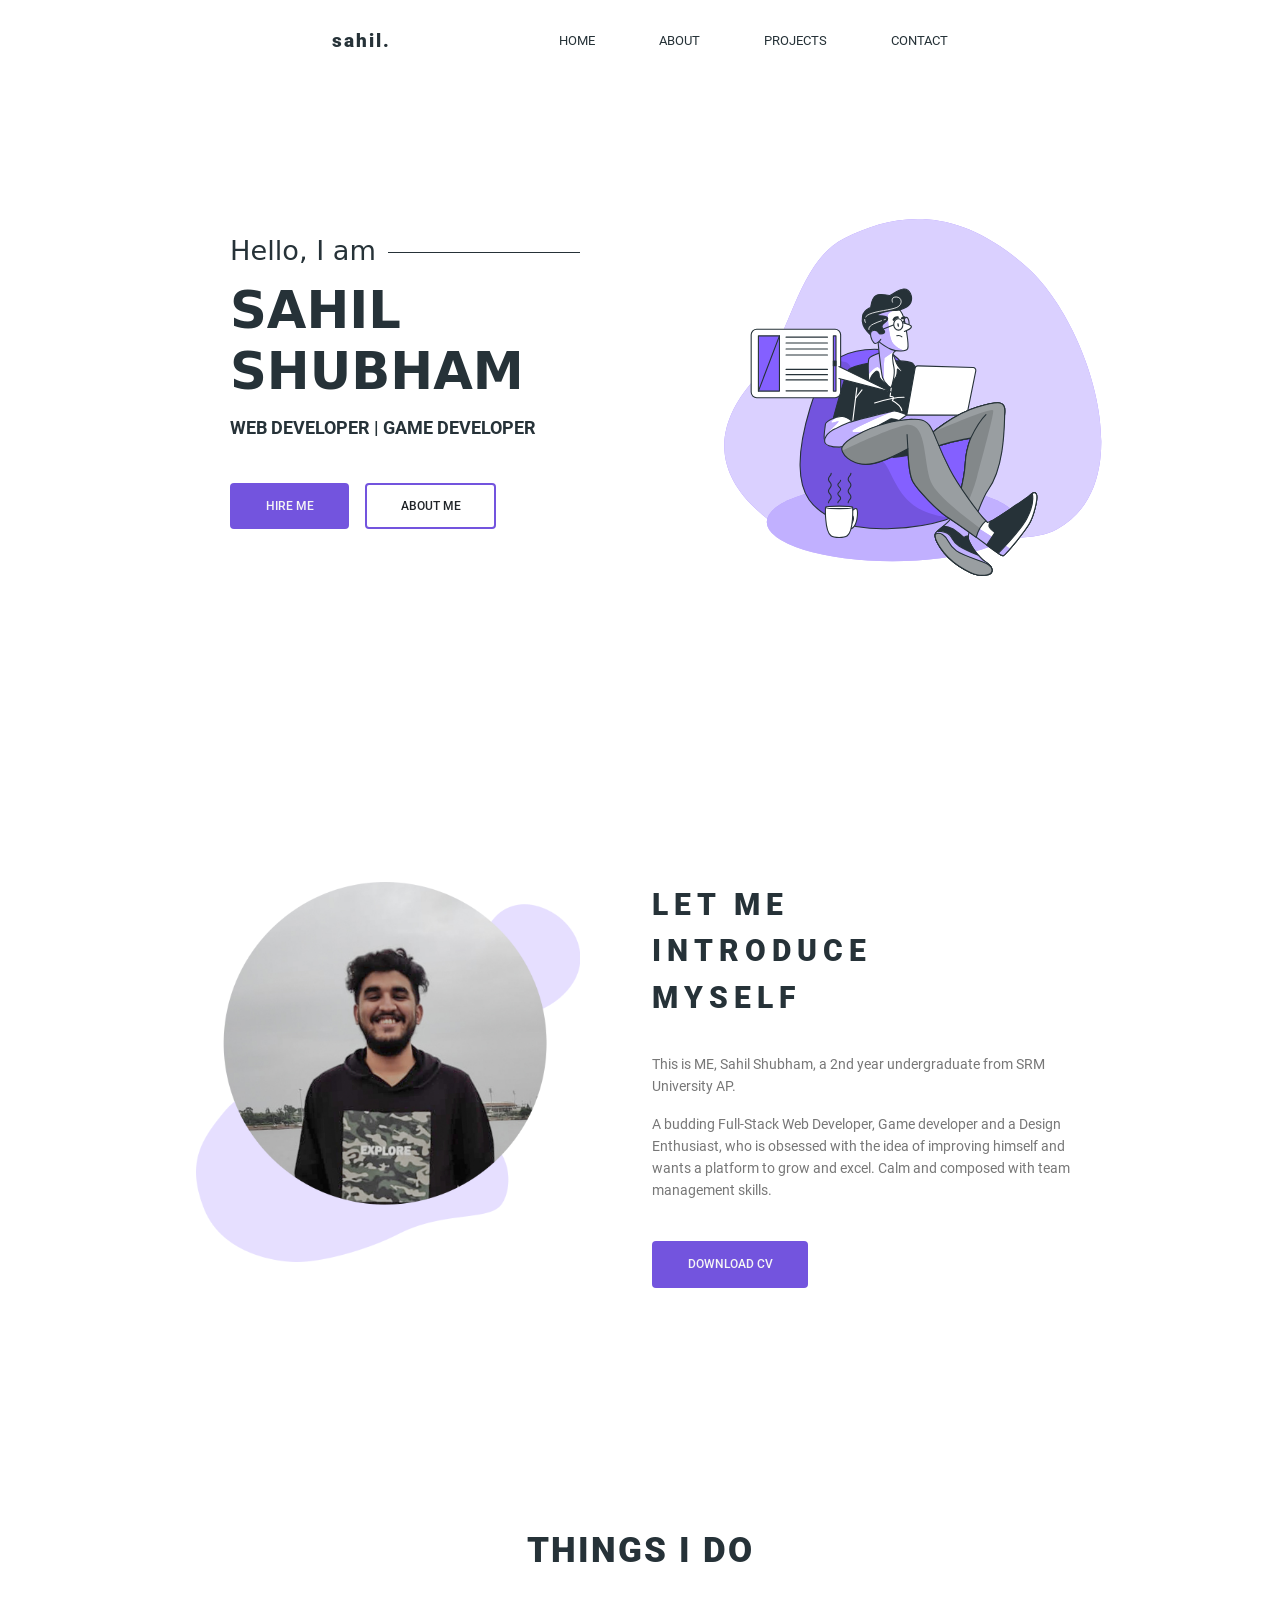
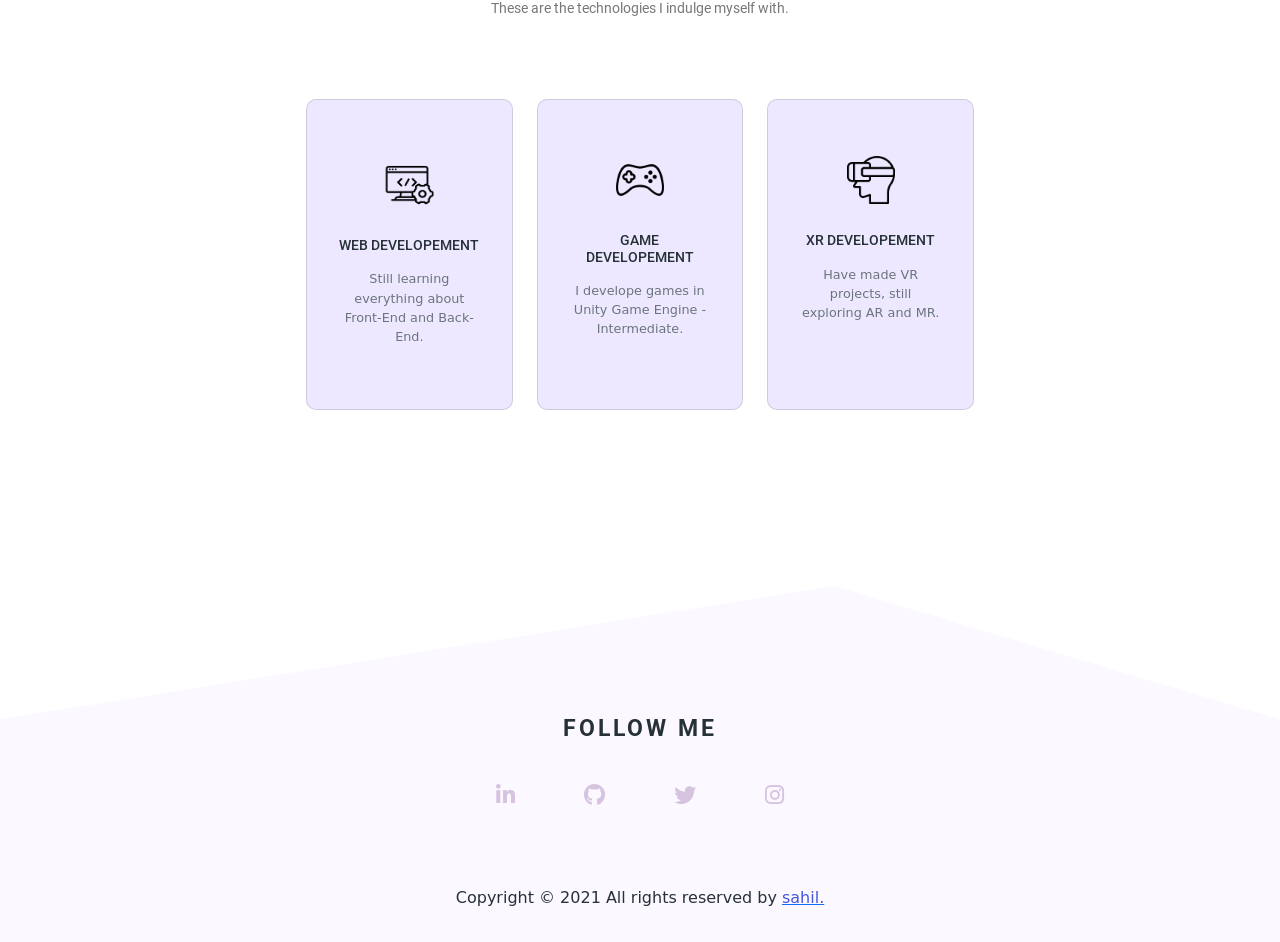
==== index.html @ 86ea5113 "commit" ====
<!DOCTYPE html>
<html lang="en">
<head>
    <meta charset="UTF-8">
    <meta name="viewport" content="width=device-width, initial-scale=1.0">
    <meta http-equiv="X-UA-Compatible" content="ie=edge">
    <title>Sahil</title>

    <!-- bootstrap css file -->
    <link rel="stylesheet" href="./css/bootstrap.min.css">

    <!-- font awesome icons -->
    <link rel="stylesheet" href="./css/all.min.css">

    <!-- custom css file -->
    <link rel="stylesheet" href="./css/style.css">
    
    <!-- responsive css file -->
    <link rel="stylesheet" href="./css/responsive.css">

    <!-- google fonts -->
    <link rel="preconnect" href="https://fonts.gstatic.com">
    <link href="https://fonts.googleapis.com/css2?family=Roboto:wght@100;300;400;500;700;900&display=swap" rel="stylesheet">


</head>
<body>

    <!-- ============================== Start Header Area ============================== -->

    <header class="header_area">
        <div class="main-menu">
            <nav class="navbar navbar-expand-lg navbar-light">
                <div class="container-fluid">
                  <a class="navbar-brand" href="#">sahil.</a>
                  <button class="navbar-toggler" type="button" data-bs-toggle="collapse" data-bs-target="#navbarNav" aria-controls="navbarNav" aria-expanded="false" aria-label="Toggle navigation">
                    <span class="navbar-toggler-icon"></span>
                  </button>
                  <div class="collapse navbar-collapse" id="navbarNav">
                    <div class="me-auto"></div>
                    <ul class="navbar-nav">
                      <li class="nav-item">
                        <a class="nav-link active" aria-current="page" href="#">Home</a>
                      </li>
                      <li class="nav-item">
                        <a class="nav-link" href="#">About</a>
                      </li>
                      <li class="nav-item">
                        <a class="nav-link" href="#">Projects</a>
                      </li>
                      <li class="nav-item">
                        <a class="nav-link" style="padding-right: 0;" href="#">Contact</a>
                      </li>
                      
                    </ul>
                  </div>
                </div>
              </nav>
        </div>
    </header>

    <!-- ============================== End Header Area ============================== -->
    

    <!-- ============================== Start Main Area ============================== -->
    
    <main class="site-main">

        <!-- ============================== Start Banner Area ============================== -->
            <section class="site-banner">
                <div class="container">
                    <div class="row center-this">
                        <div class="col-lg-6 col-md-6 col-sm-12 site-title">
                            <h3 class="">Hello, I am</h3>
                            <h1 class=" site-name text-uppercase">Sahil Shubham</h1>
                            <h4 class="title-text text-uppercase">Web Developer | game developer</h4>
                            <div class="site-buttons">
                                <div class="d-flex flex-row flex-warp">
                                    <button type="button" class="btn button primary-button mr-4 text-uppercase">Hire Me</button>
                                    <button type="button" class="btn button secondary-button text-uppercase">About Me </button>
                                </div>
                            </div>
                        </div>
                        <div class="col-lg-6 col-md-6 col-sm-12 banner-image">
                          <div class="banner-image-inside">
                            <img src="./img/banner/bannerrrrr2.svg" alt="banner-img" class="">

                          </div>
                        </div>
                    </div>
                </div>
            </section>
        <!-- ============================== End Banner Area ============================== -->

        <!-- ============================== Start About Area ============================== -->

            <section class="about-area">
              <div class="container-fluid">
                <div class="row">
                  <div class="col-lg-6 col-md-6 col-sm-12">
                    <div class="about-image">
                      <img src="./img/saaaahillllll.png" alt="about us image ">
                    </div>
                  </div>
                  <div class="col-lg-6 col-md-6 col-sm-12 about-title">
                    <h2 class="text-uppercase about-header">
                      <span class="title-text">Let me</span>
                      <span class="title-text">introduce</span>
                      <span class="title-text">myself</span>
                    </h2>
                    <div class="paragraph">
                      <p class="para">
                        This is ME, Sahil Shubham, a 2nd year undergraduate from SRM University AP.
                      </p>
                      <p class="para">
                        
                        A budding Full-Stack Web Developer, Game developer and a Design Enthusiast,
                        who is obsessed with the idea of improving himself and wants a platform to grow and excel.
                        Calm and composed with team management skills.
                      </p>
                    </div>
                    <button type="button" class="btn button primary-button text-uppercase">Download cv</button>
                  </div>
                </div>
              </div>
            </section>

        <!-- ============================== End About Area ============================== -->


        <!-- ============================== Start Brand Area ============================== -->



        <!-- ============================== End Brand Area ============================== -->

        <!-- ============================== Start Service Area ============================== -->

            <section class="services-area">
              <div class="container">
                <div class="row">
                  <div class="col-lg-12 text-center services-title">
                    <h1 class="text-uppercase title-text">Things i do</h1>
                    <p class="para services-subtitile">
                      These are the technologies I indulge myself with.
                    </p>
                  </div>
                </div>
                <div class="container services-list">
                  <div class="row">

                    <div class="col-lg-4 card-group">
                      <div class="services card">
                        <div class="services-img text-center py-4">
                          <img src="./img/services/s1.png" alt="services-1" style="width: 3.3rem;">
                        </div>
                        <div class="card-body text-center">
                          <h5 class="card-title text-uppercase font-roboto">Web Developement</h5>
                          <p class="card-text text-secondary">
                            Still learning everything about Front-End and Back-End.
                          </p>
                        </div>
                      </div>
                    </div>

                    <div class="col-lg-4 card-group">
                      <div class="services card">
                        <div class="services-img text-center py-4">
                          <img src="./img/services/s2.png" alt="services-1">
                        </div>
                        <div class="card-body text-center">
                          <h5 class="card-title text-uppercase font-roboto">Game Developement</h5>
                          <p class="card-text text-secondary">
                            I develope games in Unity Game Engine - Intermediate.
                          </p>
                        </div>
                      </div>
                    </div>

                    <div class="col-lg-4 card-group">
                      <div class="services card">
                        <div class="services-img text-center py-4">
                          <img src="./img/services/s3.png" alt="services-1">
                        </div>
                        <div class="card-body text-center">
                          <h5 class="card-title text-uppercase font-roboto">XR Developement</h5>
                          <p class="card-text text-secondary">
                            Have made VR projects, still exploring AR and MR.
                          </p>
                        </div>
                      </div>
                    </div>

                  </div>
                </div>
              </div>
            </section>

        <!-- ============================== End Service Area ============================== -->
        

    </main>

    <!-- ============================== End Main Area ============================== -->
    
    <!-- ============================== Start Footer Area ============================== -->

    <footer class="footer-area">
      <div class="container">
        <div class="">
          <div class="site-logo text-center py-4">
            <!-- <a href=""><img src="./img/logo.png" alt="logo"></a> -->
          </div>
          <div class="social text-center">
            <h5 class="text-uppercase">Follow Me</h5>
            <a href=""><i class="fab fa-linkedin-in"></i></a>
            <a href=""><i class="fab fa-github"></i></a>
            <a href=""><i class="fab fa-twitter"></i></a>
            <a href=""><i class="fab fa-instagram"></i></a>
          </div>
          <div class="copyrights text-center">
            <div class="para">
              Copyright © 2021 All rights reserved by 
              <a href="">
                <span style="color: var(--primary-color);">sahil.</span>
              </a>
            </div>
          </div>
        </div>
      </div>
    </footer>

    <!-- ============================== End Footer Area ============================== -->


    <!-- jquery js file -->
    <script src="./js/jquery.js"></script>

    <!-- bootstrap js file -->
    <script src="./js/bootstrap.min.js"></script>

    <!--  custom js file  -->
    <script src="./js/main.js"></script>
    
</body>
</html>
---- css/style.css ----
/* import fonts from fonts.css file */
@import url('./fonts.css');

/* CSS Variables */
@import url('./partials/_variables.css');

/* import global styling */
@import url('./partials/_global.css');

/* Start Navigation */


    .header_area .main-menu{
        transition: 0.6s;
        position: fixed;
        top: 0;
        width: 100%;

    }

    .header_area .main-menu .navbar .navbar-brand{
        padding: 0 0rem 0 0rem;
    }

    .header_area .main-menu .navbar{
        padding: 1rem 20rem;
        background: white;

    }

    .header_area .main-menu .nav-item .nav-link{
        font: normal 400 13px/2px var(--roboto);
        text-transform: uppercase;
        margin: 0.8rem 0;
        padding: 0.7rem 2rem;
        color: var(--text-color2);
    }

    .header_area .main-menu .navbar .navbar-brand{
        font: normal 500 1.2rem/2px var(--roboto);
        color: var(--text-color2);
        font-weight: 900;
        letter-spacing: 2px;
    }

    .header_area .main-menu .navbar-nav .active a{
        color: var(--primary-color2);
    }

    .header_area .main-menu .navbar-nav a:hover{
        color: var(--primary-color2);
    }

/* End Navigation */

/* Start Banner Area */

    .site-main .site-banner {
        margin-top: 6rem;
    }
    .site-main .site-banner .site-title{
        padding-left: 10rem;
    }

    .site-main .site-banner .site-title h3{
        padding-top: 35%;
        padding-bottom: 1%;
        font-size: 1.7rem;
        font-weight: 100;
    }

    .site-main .site-banner .site-title h3::after{
        content: "";
        height: 0.5px;
        width: 15vw;
        background: var(--text-color2);
        display: inline-block;
        margin-left: 3%;
        transform: translateY(-8px);
    }

    .site-main .site-banner .site-title h1{
        font-size: 3.2rem;
        font-weight: 700;

    }
    .site-main .site-banner .site-title h4{
        font-size: 1.1rem;
        margin-top: -0.3rem;
        font-weight: 700;
    }

    .site-main .site-banner .banner-image > img{
        margin-top: -3rem;
        width: 40vw;
    }

    .site-main .site-banner .site-buttons{
        margin-top: 2rem;
    }
    
/* End Banner Area */


/* Start About Area */

    .site-main .about-area{
        padding: 15rem 5rem 8rem 5rem;
    }

    .site-main .about-area .about-title h2 > span{
        display: block;
        font-weight: 900;
        letter-spacing: 6px;
        line-height: 2.9rem;
    }

    .site-main .about-area .about-title .paragraph{
        width:35vw;
        padding: 1.5rem 0 1.5rem 0;
    }

    .site-main .about-area .about-image img{
        width: 27rem;
        float: right;
        padding: 0rem 3rem 0 0;
    }

/* End About Area */

/* Start Services Area */

    .site-main .services-area{
        padding: 7rem 2rem;
    }
    
    .site-main .services-area .services-title{
        padding: 0rem 14rem;
    }
    .site-main .services-area .services-title h1{
        font-size: 35px;
        font-weight: 900;
        letter-spacing: 2px;
    }
    .site-main .services-area .services-title .services-subtitile{
        padding-top: 1rem;
    }

    .site-main .services-area .services-list{
        padding: 3rem 17.5vw;
    }

    .site-main .services-area .services{
        background: #e6dfffb9;
        padding: 2rem 0;
        margin: 1rem 0rem;
        transition: box-shadow 0.2s ease;
        border-radius: 10px;
    }

    .site-main .services-area .services .card-title{
        font-size: 0.85rem;
    }

    .site-main .services-area .services .card-body{
        padding: 0.3rem 2rem 1.4rem;
    }

    .site-main .services-area .services .services-img img{
        width: 3rem;
    }

    .site-main .services-area .services .card-text{
        font-size: 0.8rem;
        padding: 0.5rem 0;
    }

    .site-main .services-area .services:hover{
        box-shadow: var(--box-shadow);
    }

/* End Services Area */

/* Start Footer Area */

    footer.footer-area{
        padding: 5rem 0 2rem 0;
        background: url(../img/footer-bg.png);
        background-repeat: no-repeat;
        background-size: cover;
    }

    footer.footer-area .social h5{
        font: normal 700 23px/30px var(--roboto);
        letter-spacing: 3px;

    }
    
    footer.footer-area .social a > i{
        font-size: 22px;
        margin: 2rem;
        padding: 0;
        color: rgb(214, 195, 224);
    }
    
    footer.footer-area .social a:hover > i{
        color: var(--primary-color2);
    }

    footer.footer-area .copyrights{
        margin-top: 3rem;

    }
    /* End Footer Area */
---- css/responsive.css ----
/* Extra small devices (phones, 600px and down) */
@media only screen and (max-width: 600px) {
    
    /* ======== navbar ======== */
    .header_area .main-menu .navbar{
        padding: 1rem 3rem;
    }
    .header_area .main-menu .nav-item .nav-link{
        font: normal 400 13px/2px var(--roboto);
        text-transform: uppercase;
        margin: 0.8rem 0;
        padding: 0.7rem 0rem;
        color: var(--text-color2);
    }
    /* ======= banner ========== */
    
    .site-main .site-banner .site-title{
        padding-left: 3rem;
        margin-top: 130vw;

    }

    .site-main .site-banner .site-title h1{
        font-size: 2.4rem;
        width: 20rem;

    }

    .site-main .site-banner .site-title h4{
        font-size: 1.1rem;
        width: 20rem;
    }

    .site-main .site-banner .site-title h3{
        font-size: 1.5rem;
    }

    .site-main .site-banner .site-title h3::after{
        width: 30vw;
        margin-left: 6%;
    }

    .site-main .site-banner .banner-image .banner-image-inside{
        display: flex;
        justify-content: center;
        width: 148vw;
        margin-top: -220vw;

    }
    
    .site-main .site-banner .banner-image .banner-image-inside > img{
        width: 190vw;
        margin-left: -0.4rem;
    }

    .button{
        padding: .7rem 1.4rem;
        width: 9rem;
        margin-top: -1rem;
    }

    /* ======== about area ========== */

    .site-main .about-area .about-image{
        display: flex;
        justify-content: center;
    }

    .site-main .about-area .about-image img{
        padding: 0rem 4rem;
        float: none;
    }

    .site-main .about-area .about-title h2{
        margin-top: 3.2rem;

    }

    .site-main .about-area .about-title h2 > span{
        line-height: 3rem;
        letter-spacing: 5px;
        font-size: 35px;
    }

    .site-main .about-area{
        padding: 18rem 0rem 8rem 0rem;
        margin: 0 2rem;
        width: 130vw;
    }

    .site-main .about-area .about-title .paragraph{
        width:120vw;
        padding: 1.7rem 0 2rem;
    }

    .site-main .about-area .about-title .paragraph .para{
        font-size: 1rem;
    }

    /* ======== things i do ========= */

    .site-main .services-area {
        width: 152vw;
    }

    .site-main .services-area .services{
        background: #e6dfffb9;
        padding: 2rem 0;
        margin: 1rem 15%;
        transition: box-shadow 0.2s ease;
        border-radius: 10px;
    }

    .site-main .services-area .services-list{
        padding: 3rem 0;
    }

    .site-main .services-area .services-title{
        padding: 0rem 0rem;
    }
    .site-main .services-area .services-title h1{
        font-size: 35px;
    }
    .site-main .services-area .services-title .services-subtitile{
        font-size: 1rem;
    }

    /* ========== footer========= */

    footer.footer-area{
        width: 152vw;
        padding: 5rem 0 2rem 0;
    }

    footer.footer-area .social h5{
        margin-top: 7rem;

    }
}

/* Small devices (portrait tablets and large phones, 600px and up) */


@media only screen and (min-device-width : 600px) and (max-device-width : 1024px) {
    
}

/* Medium devices (landscape tablets, 768px and up) */
@media only screen and (min-width: 768px) {
}

/* Large devices (laptops/desktops, 992px and up) */
@media only screen and (min-width: 992px) {

}

/* Extra large devices (large laptops and desktops, 1200px and up) */
@media only screen and (min-width: 1200px) {
    

}
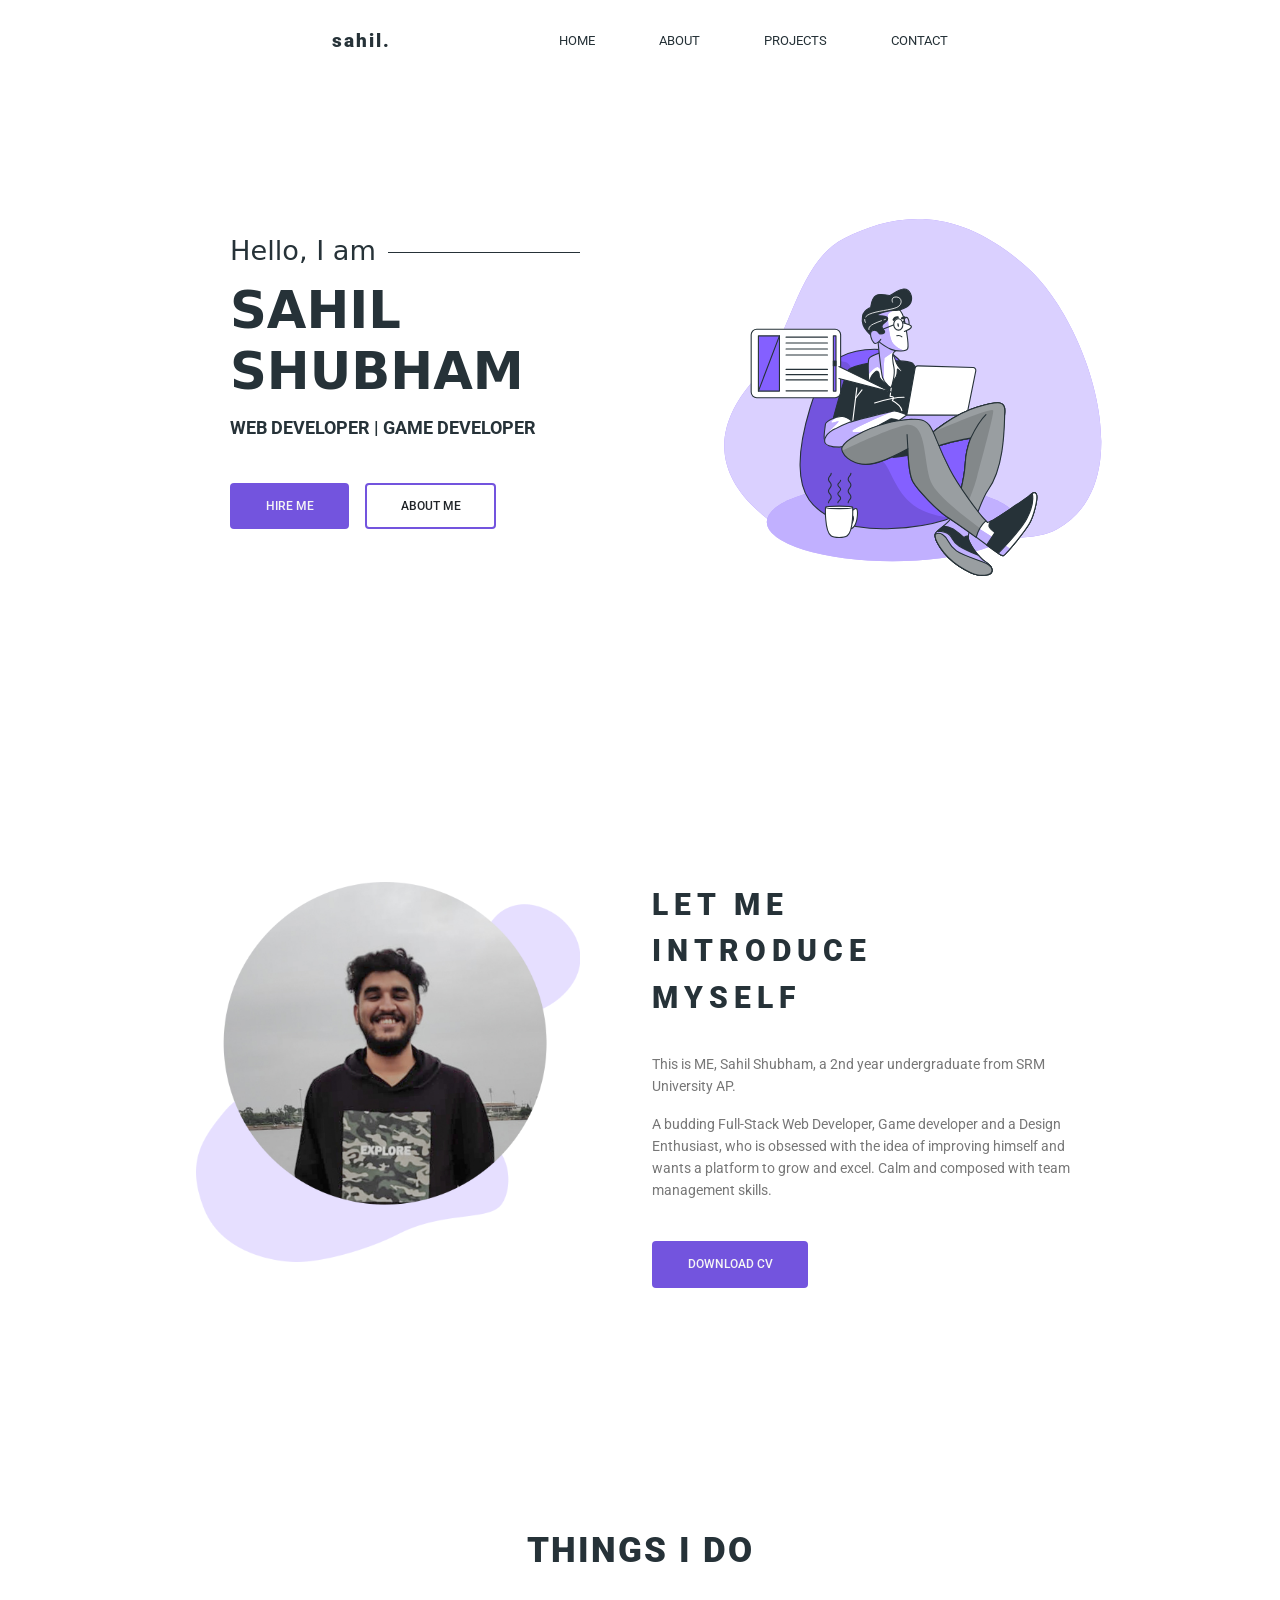
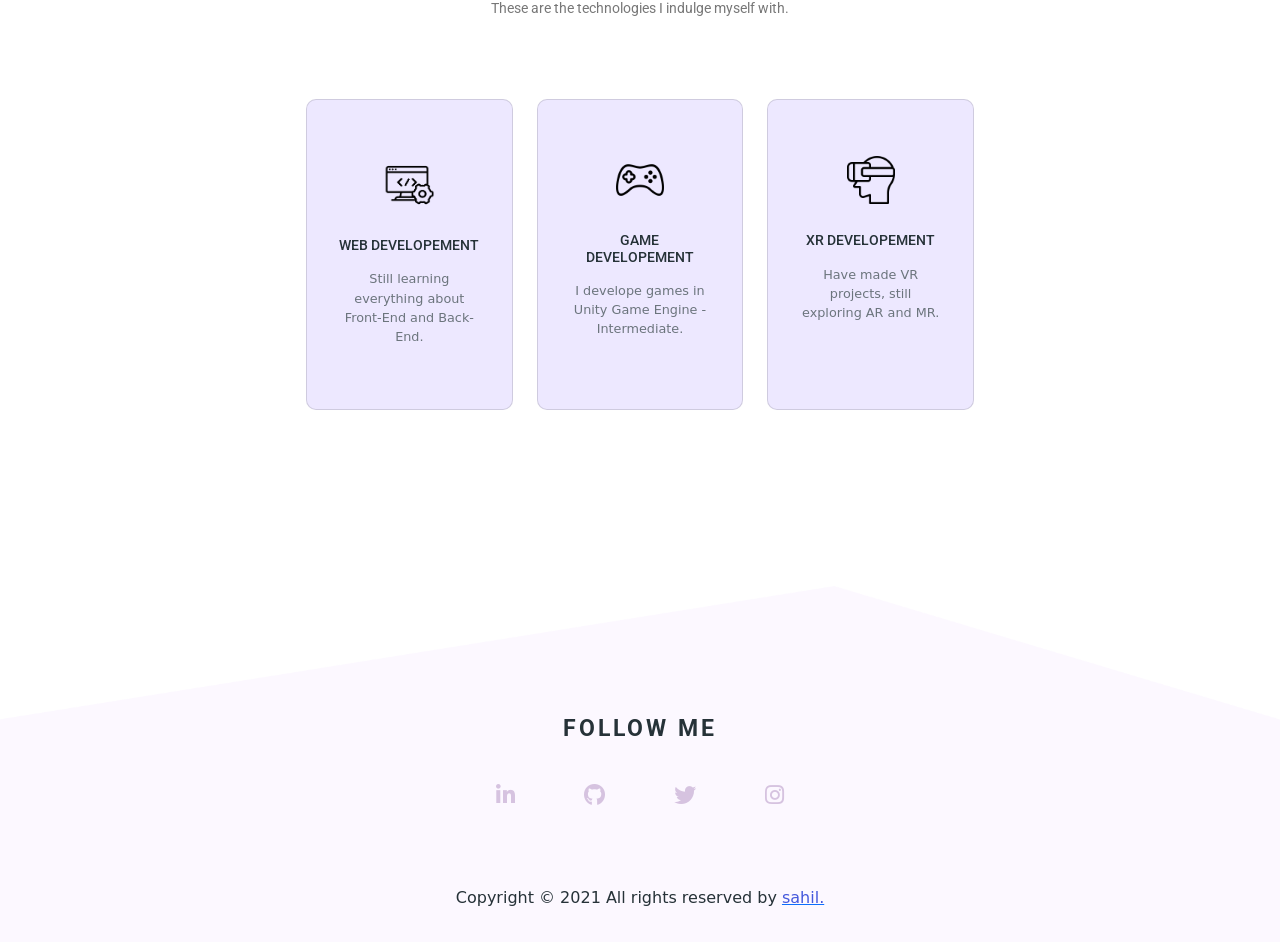
==== commit d00d032e: "solved the mime type file error" ====
--- a/index.html
+++ b/index.html
@@ -6,6 +6,8 @@
     <meta http-equiv="X-UA-Compatible" content="ie=edge">
     <title>Sahil</title>
 
+    <base href="/">
+
     <!-- bootstrap css file -->
     <link rel="stylesheet" href="./css/bootstrap.min.css">
 
@@ -17,6 +19,10 @@
     
     <!-- responsive css file -->
     <link rel="stylesheet" href="./css/responsive.css">
+
+    <link rel="stylesheet" href="./css/partials/_global.css">
+    <link rel="stylesheet" href="./css/partials/_variables.css">
+
 
     <!-- google fonts -->
     <link rel="preconnect" href="https://fonts.gstatic.com">
--- a/css/style.css
+++ b/css/style.css
@@ -1,11 +1,9 @@
-/* import fonts from fonts.css file */
-@import url('./fonts.css');
 
 /* CSS Variables */
-@import url('./partials/_variables.css');
+@import './partials/_variables.css';
 
 /* import global styling */
-@import url('./partials/_global.css');
+@import './partials/_global.css';
 
 /* Start Navigation */
 
--- a/css/partials/_global.css
+++ b/css/partials/_global.css
@@ -0,0 +1,61 @@
+
+.title-text{
+    font: normal 700 30px/45px var(--roboto);
+}
+
+.text-uppercase{
+    text-transform: uppercase;
+}
+
+.font-roboto{
+    font-family: var(--roboto);
+}
+
+p.para{
+    color: var(--text-color);
+    font: normal 400 14px/22px var(--roboto);
+}
+
+.button{
+    padding: .7rem 2.1rem;
+    font: normal 500 12px/20px var(--roboto);
+    position: relative;
+    border-radius: 4px;
+    margin-right: 4%;
+    transition: background .2s ease;
+}
+
+.button.primary-button{
+    background: var(--primary-color2);
+    color: whitesmoke;
+    border-color: transparent;
+    border-width: 2px;
+}
+
+.button.primary-button:hover{
+    background: transparent;
+    color: black;
+    border-color: var(--primary-color2);
+}
+
+.button.secondary-button{
+    background: transparent;
+    border-color: var(--primary-color2);
+    border-width: 2px;
+}
+
+.button.secondary-button:hover{
+    background: var(--primary-color2);
+    color: whitesmoke;
+    border-color: transparent;
+}
+
+
+.navbar_fixed{
+    background: white;
+    box-shadow: 0px 0px 35px rgba(198, 182, 255, 0.37);
+    z-index: 999;
+    transition: background 0.7s ease;
+    
+
+}
--- a/css/partials/_variables.css
+++ b/css/partials/_variables.css
@@ -0,0 +1,26 @@
+html, body{
+    margin: 0%;
+    box-sizing: border-box;
+    width: 100%;
+    height: 100%;
+    color: var(--text-color2);
+}
+
+
+/* CSS Variables */ 
+
+:root{
+    --primary-color: #4458dc;
+    --primary-color2: #7354de;
+    --title-color: #141313;
+    --text-color: #777777;
+    --text-color2: #263238;  
+    --border-color: #201f1f17;  
+    --gradient-color: linear-gradient(90deg, #5d54de 0%, #7354de 100%);
+    --shadow-color:  0px 10px 30px rgba(118, 85, 225, 0.3);
+    --box-shadow: 0px 8px 28px rgba(198, 182, 255, 0.692);
+   
+
+    /* font family variables. */ 
+    --roboto: 'Roboto', sans-serif;
+} 
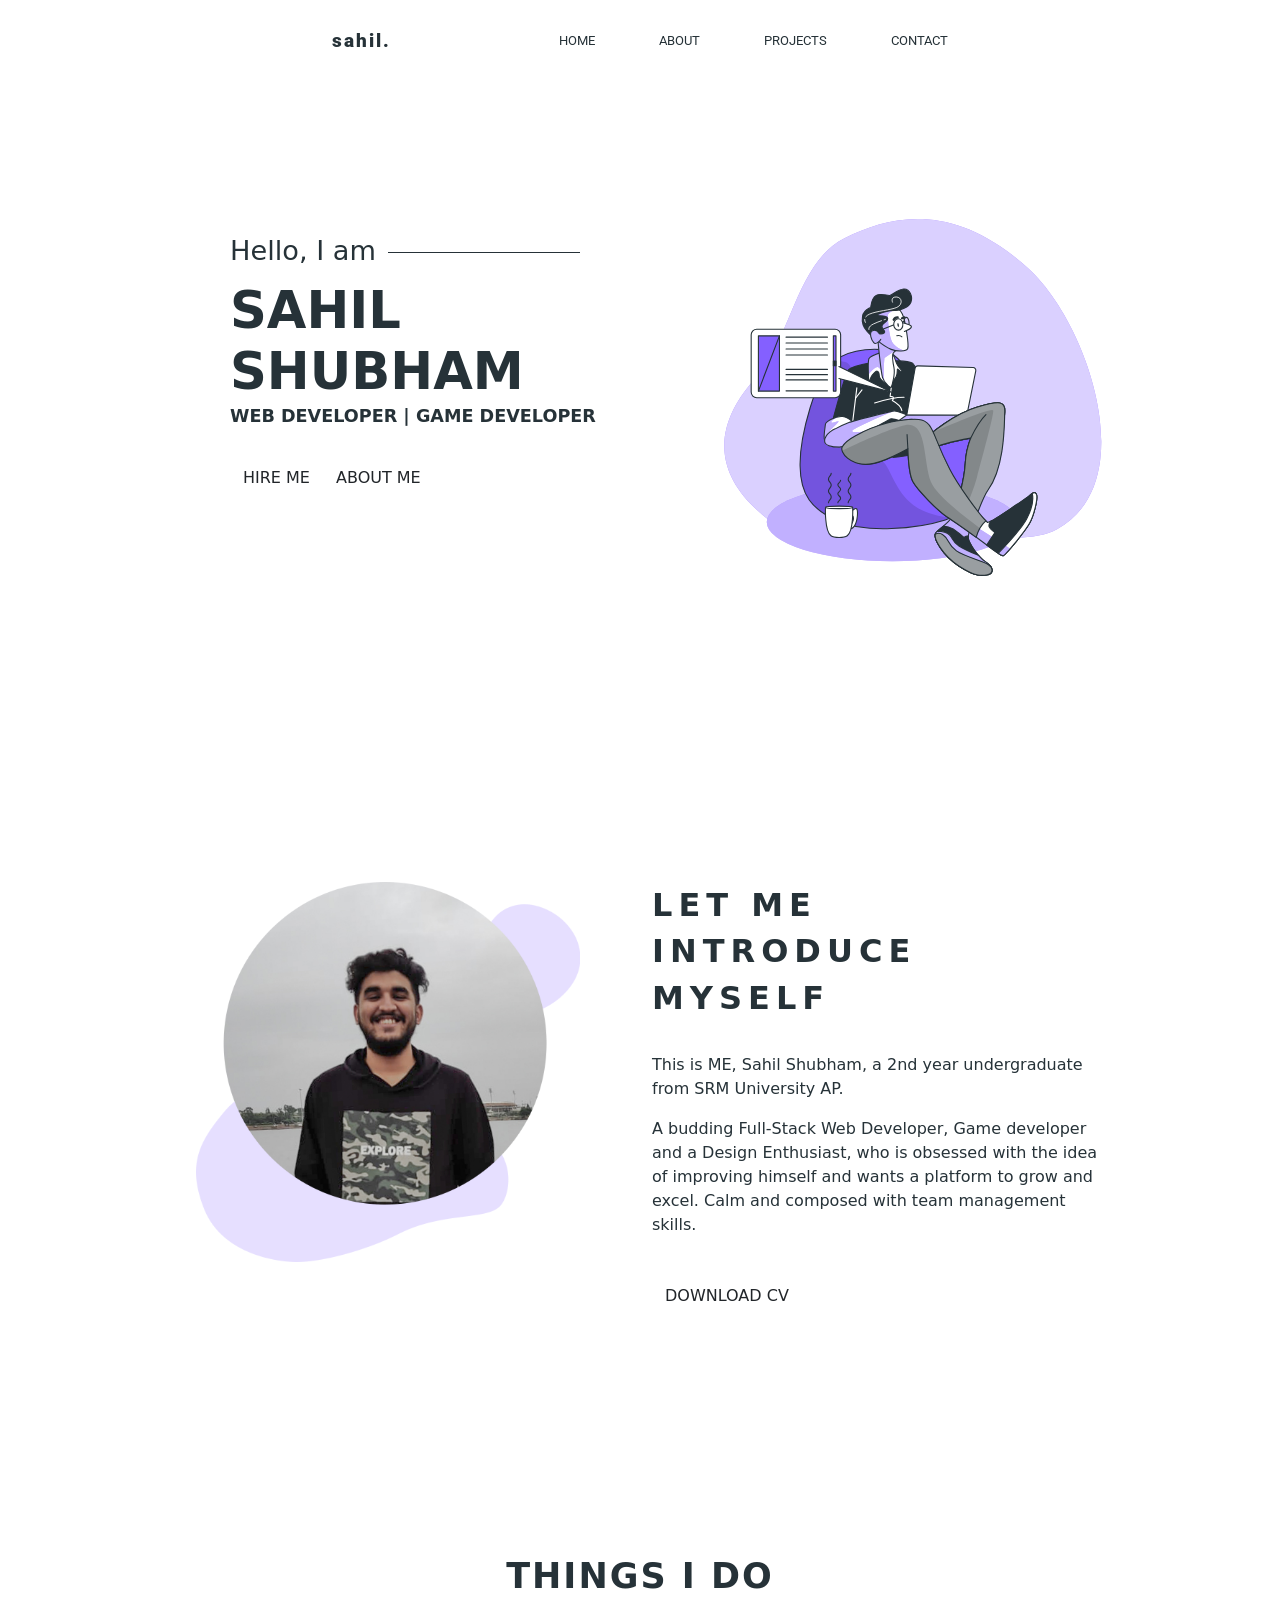
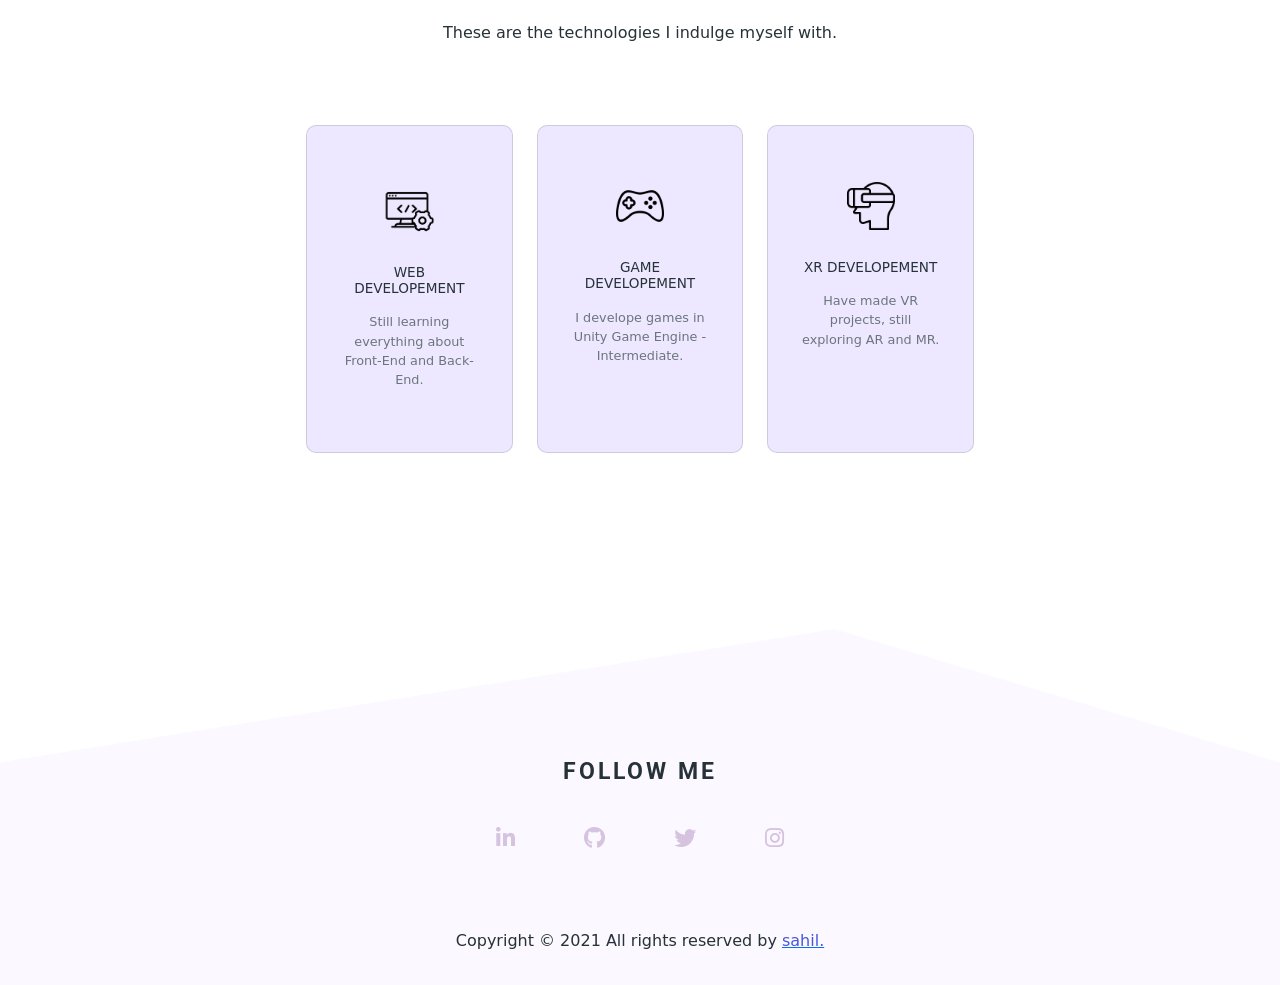
==== commit dd0ac5ed: "solved the mime type file error" ====
--- a/index.html
+++ b/index.html
@@ -19,9 +19,6 @@
     
     <!-- responsive css file -->
     <link rel="stylesheet" href="./css/responsive.css">
-
-    <link rel="stylesheet" href="./css/partials/_global.css">
-    <link rel="stylesheet" href="./css/partials/_variables.css">
 
 
     <!-- google fonts -->
--- a/css/style.css
+++ b/css/style.css
@@ -1,9 +1,9 @@
 
 /* CSS Variables */
-@import './partials/_variables.css';
+@import '../css/partials/_variables.css';
 
 /* import global styling */
-@import './partials/_global.css';
+@import '../css/partials/_variables.css';
 
 /* Start Navigation */
 
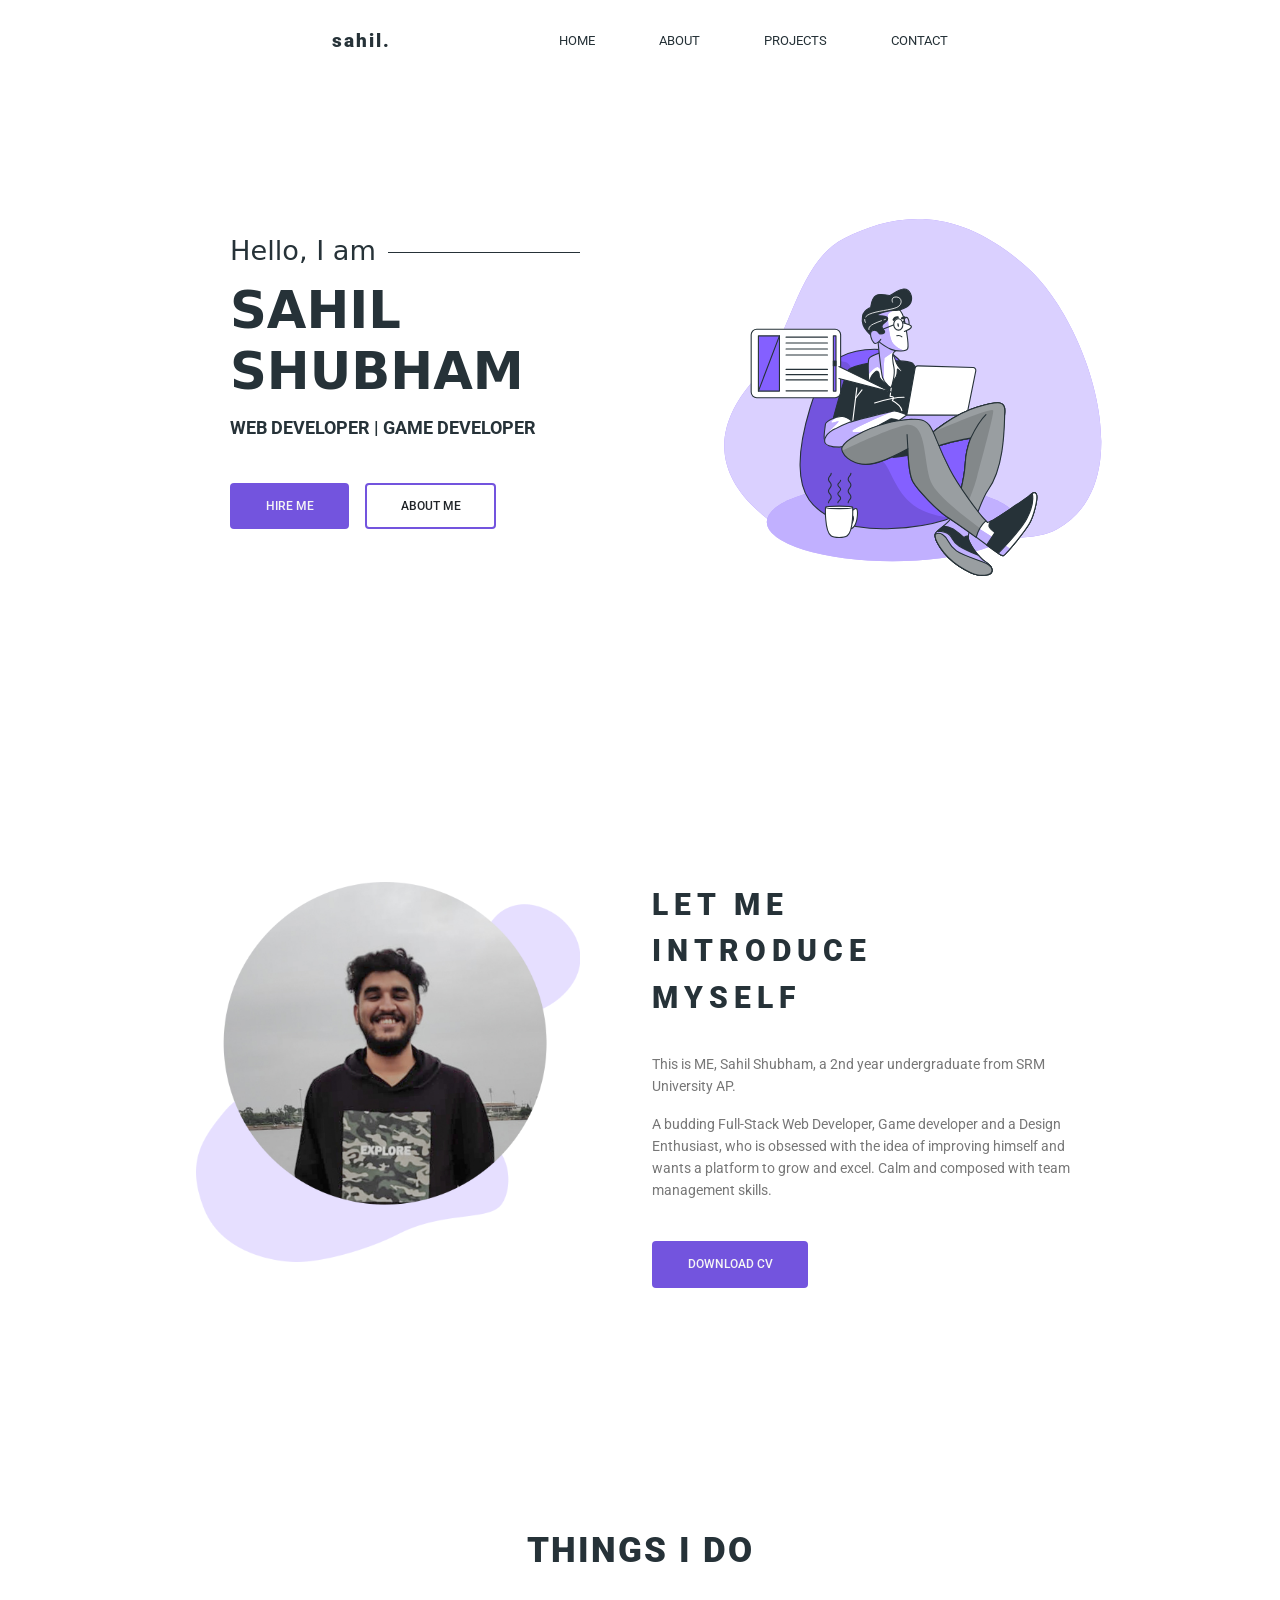
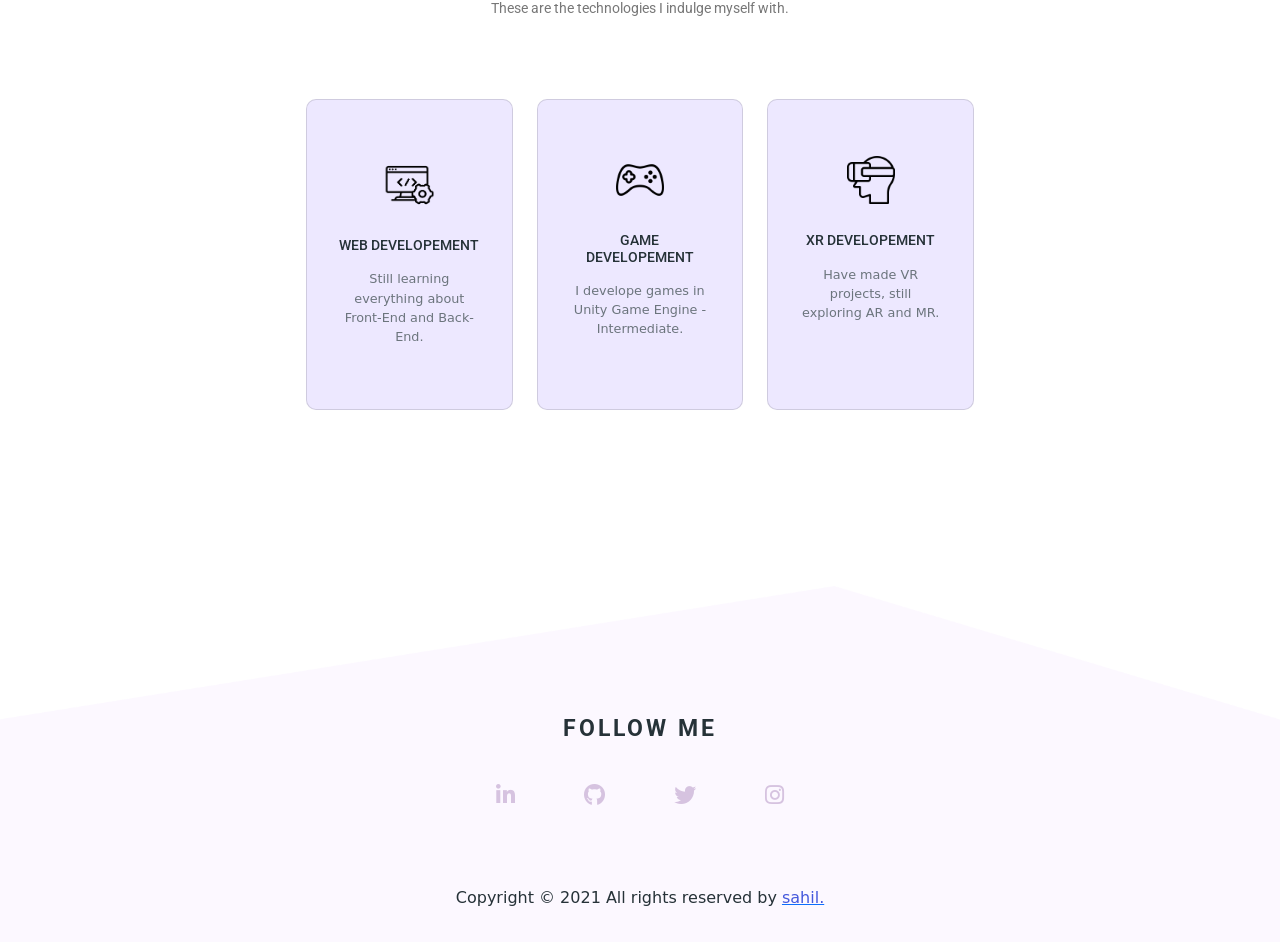
==== commit 4b7f6b65: "." ====
--- a/index.html
+++ b/index.html
@@ -6,8 +6,6 @@
     <meta http-equiv="X-UA-Compatible" content="ie=edge">
     <title>Sahil</title>
 
-    <base href="/">
-
     <!-- bootstrap css file -->
     <link rel="stylesheet" href="./css/bootstrap.min.css">
 
@@ -16,6 +14,9 @@
 
     <!-- custom css file -->
     <link rel="stylesheet" href="./css/style.css">
+    
+    <!-- global css file -->
+    <link rel="stylesheet" href="./css/partials/_global.css">
     
     <!-- responsive css file -->
     <link rel="stylesheet" href="./css/responsive.css">
--- a/css/style.css
+++ b/css/style.css
@@ -1,9 +1,24 @@
+html, body{
+    margin: 0%;
+    box-sizing: border-box;
+    width: 100%;
+    height: 100%;
+    color: var(--text-color2);
+}
 
 /* CSS Variables */
-@import '../css/partials/_variables.css';
-
-/* import global styling */
-@import '../css/partials/_variables.css';
+:root{
+    --primary-color: #4458dc;
+    --primary-color2: #7354de;
+    --title-color: #141313;
+    --text-color: #777777;
+    --text-color2: #263238;  
+    --border-color: #201f1f17;  
+    --gradient-color: linear-gradient(90deg, #5d54de 0%, #7354de 100%);
+    --shadow-color:  0px 10px 30px rgba(118, 85, 225, 0.3);
+    --box-shadow: 0px 8px 28px rgba(198, 182, 255, 0.692);
+    --roboto: 'Roboto', sans-serif;
+}
 
 /* Start Navigation */
 
--- a/css/partials/_global.css
+++ b/css/partials/_global.css
@@ -0,0 +1,60 @@
+.title-text{
+    font: normal 700 30px/45px var(--roboto);
+}
+
+.text-uppercase{
+    text-transform: uppercase;
+}
+
+.font-roboto{
+    font-family: var(--roboto);
+}
+
+p.para{
+    color: var(--text-color);
+    font: normal 400 14px/22px var(--roboto);
+}
+
+.button{
+    padding: .7rem 2.1rem;
+    font: normal 500 12px/20px var(--roboto);
+    position: relative;
+    border-radius: 4px;
+    margin-right: 4%;
+    transition: background .2s ease;
+}
+
+.button.primary-button{
+    background: var(--primary-color2);
+    color: whitesmoke;
+    border-color: transparent;
+    border-width: 2px;
+}
+
+.button.primary-button:hover{
+    background: transparent;
+    color: black;
+    border-color: var(--primary-color2);
+}
+
+.button.secondary-button{
+    background: transparent;
+    border-color: var(--primary-color2);
+    border-width: 2px;
+}
+
+.button.secondary-button:hover{
+    background: var(--primary-color2);
+    color: whitesmoke;
+    border-color: transparent;
+}
+
+
+.navbar_fixed{
+    background: white;
+    box-shadow: 0px 0px 35px rgba(198, 182, 255, 0.37);
+    z-index: 999;
+    transition: background 0.7s ease;
+    
+
+}
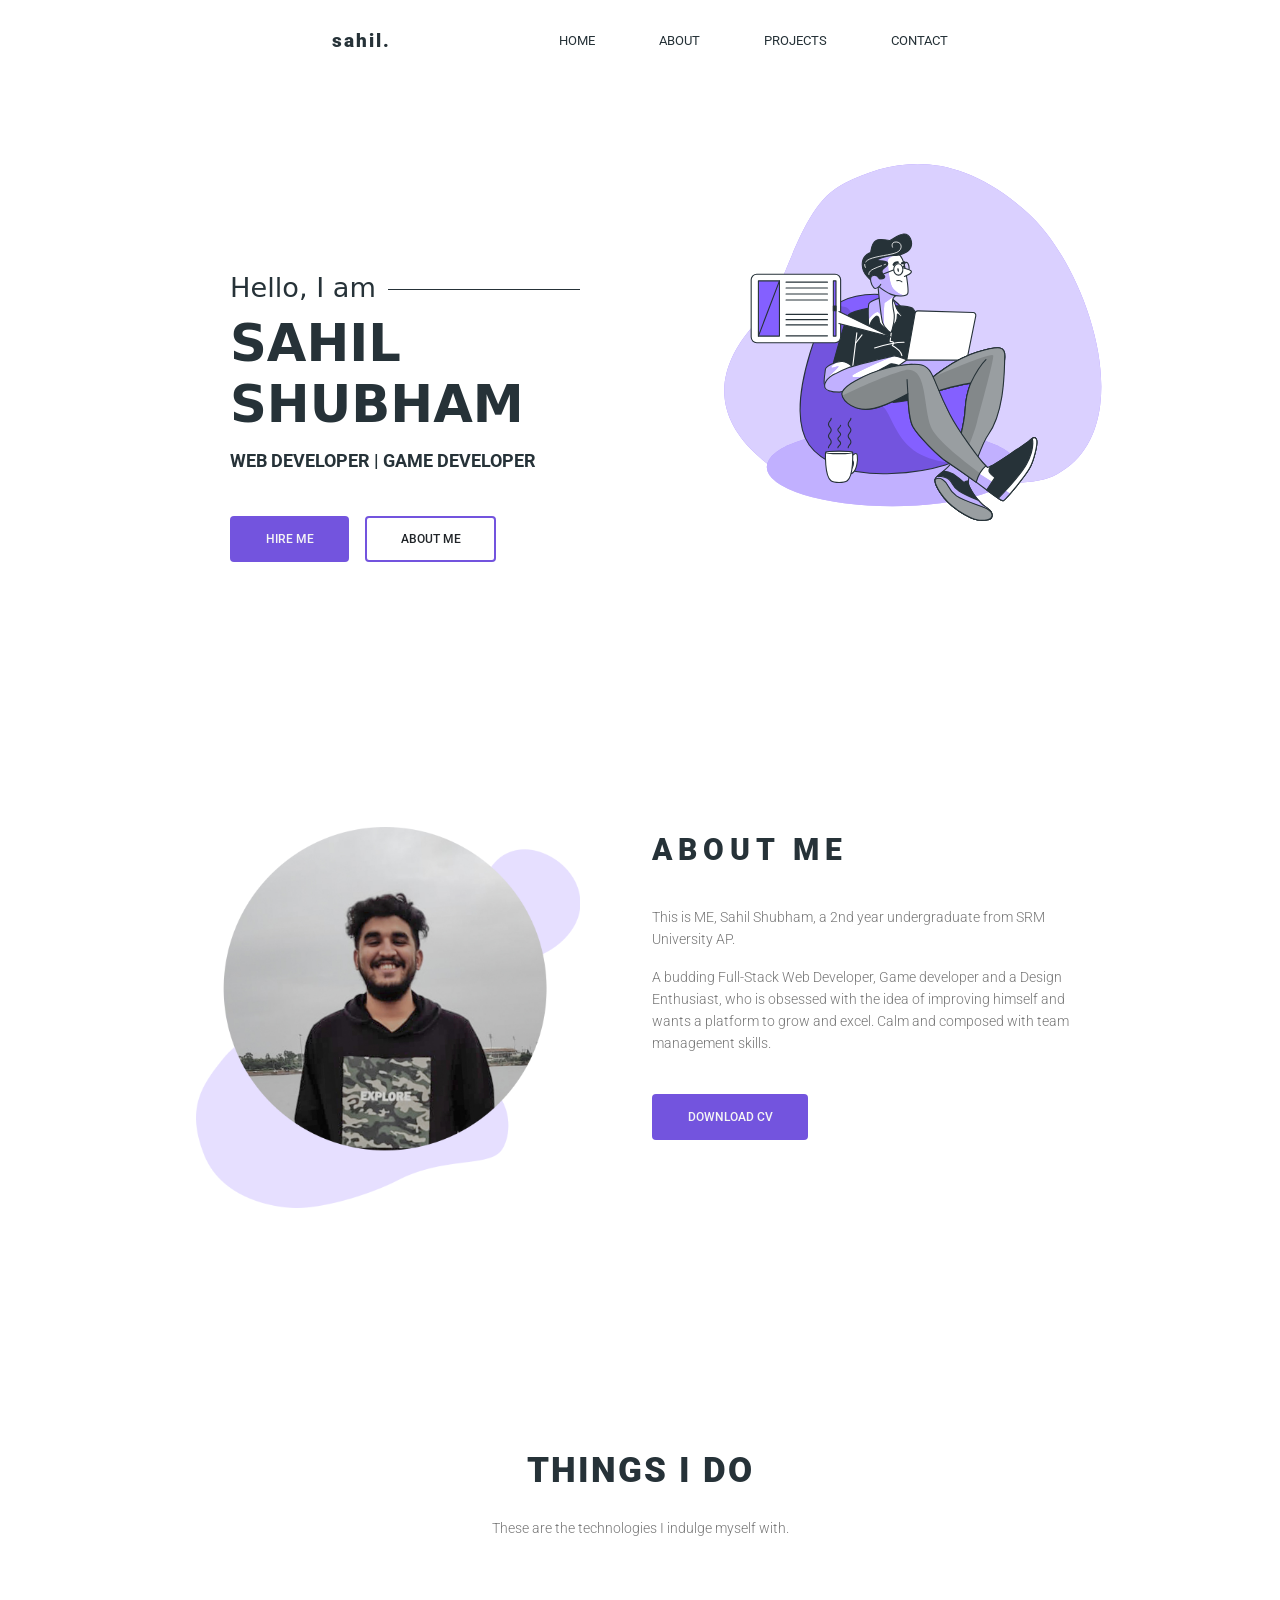
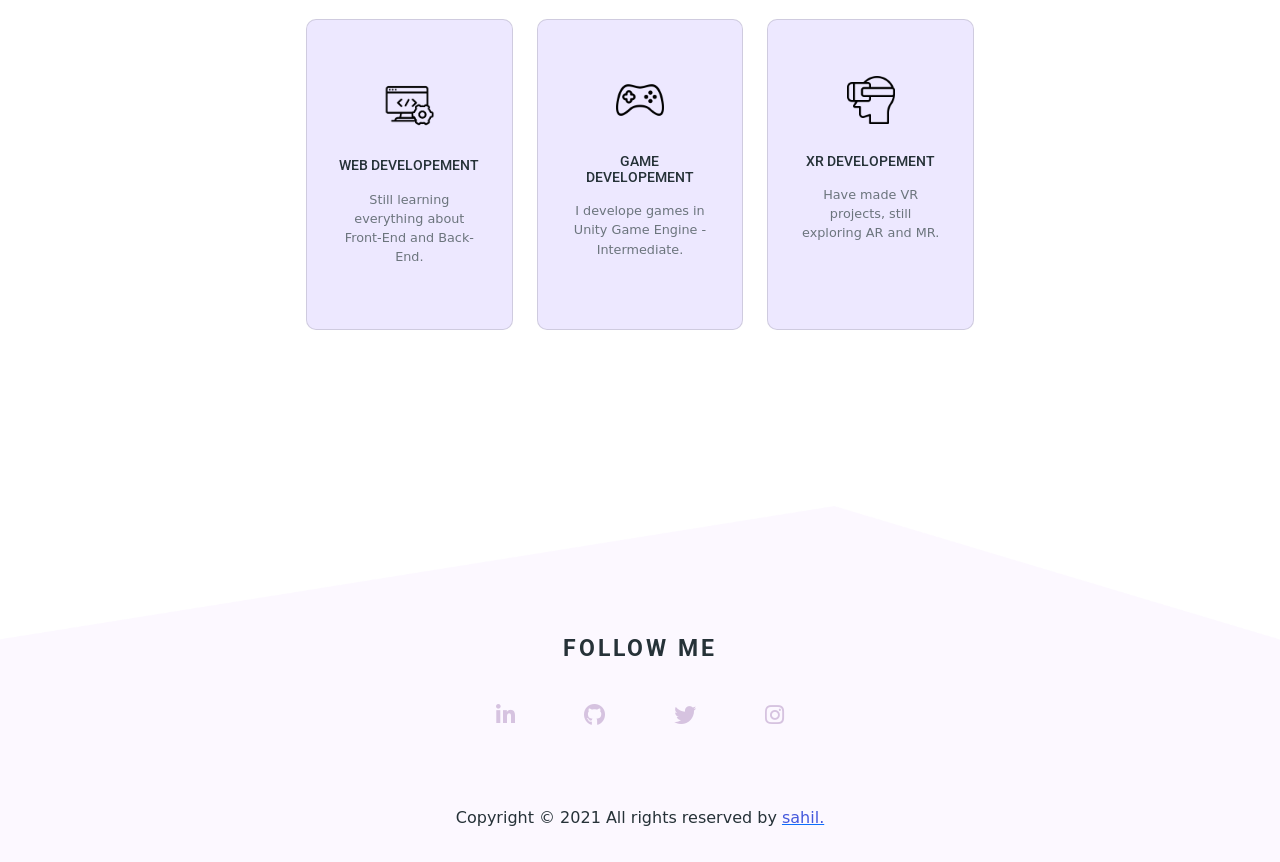
==== commit 522665e2: "fixed mime type error, made temporary responsive" ====
--- a/index.html
+++ b/index.html
@@ -2,8 +2,7 @@
 <html lang="en">
 <head>
     <meta charset="UTF-8">
-    <meta name="viewport" content="width=device-width, initial-scale=1.0">
-    <meta http-equiv="X-UA-Compatible" content="ie=edge">
+    <meta name="viewport" content="width=device-width, initial-scale=1">
     <title>Sahil</title>
 
     <!-- bootstrap css file -->
@@ -16,7 +15,7 @@
     <link rel="stylesheet" href="./css/style.css">
     
     <!-- global css file -->
-    <link rel="stylesheet" href="./css/partials/_global.css">
+    <link rel="stylesheet" href="./css/global.css">
     
     <!-- responsive css file -->
     <link rel="stylesheet" href="./css/responsive.css">
@@ -75,6 +74,7 @@
                 <div class="container">
                     <div class="row center-this">
                         <div class="col-lg-6 col-md-6 col-sm-12 site-title">
+                          <div class="site-intro">
                             <h3 class="">Hello, I am</h3>
                             <h1 class=" site-name text-uppercase">Sahil Shubham</h1>
                             <h4 class="title-text text-uppercase">Web Developer | game developer</h4>
@@ -84,6 +84,7 @@
                                     <button type="button" class="btn button secondary-button text-uppercase">About Me </button>
                                 </div>
                             </div>
+                          </div>
                         </div>
                         <div class="col-lg-6 col-md-6 col-sm-12 banner-image">
                           <div class="banner-image-inside">
@@ -99,18 +100,16 @@
         <!-- ============================== Start About Area ============================== -->
 
             <section class="about-area">
-              <div class="container-fluid">
+              <div class="">
                 <div class="row">
-                  <div class="col-lg-6 col-md-6 col-sm-12">
+                  <div class="col-lg-6 col-md-6 col-sm-12 idk">
                     <div class="about-image">
                       <img src="./img/saaaahillllll.png" alt="about us image ">
                     </div>
                   </div>
                   <div class="col-lg-6 col-md-6 col-sm-12 about-title">
                     <h2 class="text-uppercase about-header">
-                      <span class="title-text">Let me</span>
-                      <span class="title-text">introduce</span>
-                      <span class="title-text">myself</span>
+                      <span class="title-text">About Me</span>
                     </h2>
                     <div class="paragraph">
                       <p class="para">
@@ -123,7 +122,9 @@
                         Calm and composed with team management skills.
                       </p>
                     </div>
-                    <button type="button" class="btn button primary-button text-uppercase">Download cv</button>
+                    <div class="button-cv">
+                      <button type="button" class="btn button primary-button text-uppercase">Download cv</button>
+                    </div>
                   </div>
                 </div>
               </div>
--- a/css/style.css
+++ b/css/style.css
@@ -4,6 +4,8 @@
     width: 100%;
     height: 100%;
     color: var(--text-color2);
+    max-width: 100%;
+
 }
 
 /* CSS Variables */
@@ -27,7 +29,7 @@
         transition: 0.6s;
         position: fixed;
         top: 0;
-        width: 100%;
+        width: 100vw;
 
     }
 
@@ -72,12 +74,12 @@
         margin-top: 6rem;
     }
     .site-main .site-banner .site-title{
-        padding-left: 10rem;
+        padding-left: 0rem;
     }
 
     .site-main .site-banner .site-title h3{
-        padding-top: 35%;
-        padding-bottom: 1%;
+        padding-top: 0;
+        padding-bottom: 0%;
         font-size: 1.7rem;
         font-weight: 100;
     }
@@ -95,12 +97,14 @@
     .site-main .site-banner .site-title h1{
         font-size: 3.2rem;
         font-weight: 700;
-
+        padding: 0;
     }
     .site-main .site-banner .site-title h4{
         font-size: 1.1rem;
         margin-top: -0.3rem;
         font-weight: 700;
+        padding: 0;
+
     }
 
     .site-main .site-banner .banner-image > img{
--- a/css/global.css
+++ b/css/global.css
@@ -0,0 +1,60 @@
+.title-text{
+    font: normal 700 30px/45px var(--roboto);
+}
+
+.text-uppercase{
+    text-transform: uppercase;
+}
+
+.font-roboto{
+    font-family: var(--roboto);
+}
+
+p.para{
+    color: var(--text-color);
+    font: normal 300 14px/22px var(--roboto);
+}
+
+.button{
+    padding: .7rem 2.1rem;
+    font: normal 500 12px/20px var(--roboto);
+    position: relative;
+    border-radius: 4px;
+    margin-right: 4%;
+    transition: background .2s ease;
+}
+
+.button.primary-button{
+    background: var(--primary-color2);
+    color: whitesmoke;
+    border-color: transparent;
+    border-width: 2px;
+}
+
+.button.primary-button:hover{
+    background: transparent;
+    color: black;
+    border-color: var(--primary-color2);
+}
+
+.button.secondary-button{
+    background: transparent;
+    border-color: var(--primary-color2);
+    border-width: 2px;
+}
+
+.button.secondary-button:hover{
+    background: var(--primary-color2);
+    color: whitesmoke;
+    border-color: transparent;
+}
+
+
+.navbar_fixed{
+    background: white;
+    box-shadow: 0px 0px 35px rgba(198, 182, 255, 0.37);
+    z-index: 999;
+    transition: background 0.7s ease;
+    
+
+}
--- a/css/responsive.css
+++ b/css/responsive.css
@@ -3,7 +3,11 @@
     
     /* ======== navbar ======== */
     .header_area .main-menu .navbar{
-        padding: 1rem 3rem;
+        padding: 0.8rem 3rem;
+    }
+
+    .navbar-toggler{
+        font-size: 13px;
     }
     .header_area .main-menu .nav-item .nav-link{
         font: normal 400 13px/2px var(--roboto);
@@ -12,50 +16,61 @@
         padding: 0.7rem 0rem;
         color: var(--text-color2);
     }
+
+    .header_area .main-menu .navbar .navbar-brand{
+        padding: 0 0rem 0 0rem;
+        font-size: 16px;
+    }
     /* ======= banner ========== */
     
     .site-main .site-banner .site-title{
-        padding-left: 3rem;
-        margin-top: 130vw;
-
+        padding-left: 0rem;
+        padding-top: 20rem;
+    }
+
+    .site-intro{
+        padding-left: 2rem;
     }
 
     .site-main .site-banner .site-title h1{
-        font-size: 2.4rem;
+        font-size: 1.8rem;
         width: 20rem;
 
     }
 
     .site-main .site-banner .site-title h4{
-        font-size: 1.1rem;
+        font-size: 0.8rem;
         width: 20rem;
     }
 
     .site-main .site-banner .site-title h3{
-        font-size: 1.5rem;
+        font-size: 1.2rem;
+        padding-top: 0;
     }
 
     .site-main .site-banner .site-title h3::after{
         width: 30vw;
-        margin-left: 6%;
+        margin-left: 4%;
+        transform: translateY(-5px);
+        height: 0.5px;
     }
 
     .site-main .site-banner .banner-image .banner-image-inside{
         display: flex;
         justify-content: center;
-        width: 148vw;
-        margin-top: -220vw;
-
+        width: 100%;
+        margin-top: -145vw;
+        margin-left: 0;
+        margin-right: 0;
+        width: 100%;
     }
     
     .site-main .site-banner .banner-image .banner-image-inside > img{
-        width: 190vw;
-        margin-left: -0.4rem;
+        width: 100vw;
     }
 
     .button{
-        padding: .7rem 1.4rem;
-        width: 9rem;
+        padding: .6rem 1.7rem;
         margin-top: -1rem;
     }
 
@@ -64,49 +79,76 @@
     .site-main .about-area .about-image{
         display: flex;
         justify-content: center;
+        width: 100%;
     }
 
     .site-main .about-area .about-image img{
-        padding: 0rem 4rem;
-        float: none;
-    }
+        padding: 0rem 6rem;
+        width: 100vw;
+    }
+
+    .site-main .about-area .row{
+        width: 100vw;
+    }
+
+    .idk{
+        width: 100vw;
+    }
+    
 
     .site-main .about-area .about-title h2{
         margin-top: 3.2rem;
 
     }
 
+    .site-main .about-area .about-title{
+        width: 100vw;
+    }
+
+    .title-text{
+        text-align: center;
+    }
+
     .site-main .about-area .about-title h2 > span{
-        line-height: 3rem;
+        line-height: 2rem;
         letter-spacing: 5px;
-        font-size: 35px;
+        font-size: 25px;
+        width: 100vw;
+        padding-left: 0rem;
     }
 
     .site-main .about-area{
         padding: 18rem 0rem 8rem 0rem;
-        margin: 0 2rem;
-        width: 130vw;
+        width: 100vw;
     }
 
     .site-main .about-area .about-title .paragraph{
-        width:120vw;
-        padding: 1.7rem 0 2rem;
+        width:100vw;
+        padding: 1.7rem 2.4rem 2rem 2.4rem;
+        text-align:center;
     }
 
     .site-main .about-area .about-title .paragraph .para{
-        font-size: 1rem;
+        font-size: 11px;
+        letter-spacing: 1px;
+        width: 100%;
+    }
+
+    .site-main .about-area .about-title .button-cv{
+        text-align: center;
+        width: 100vw;
     }
 
     /* ======== things i do ========= */
 
     .site-main .services-area {
-        width: 152vw;
+        width: 100vw;
     }
 
     .site-main .services-area .services{
         background: #e6dfffb9;
         padding: 2rem 0;
-        margin: 1rem 15%;
+        margin: 1rem 8%;
         transition: box-shadow 0.2s ease;
         border-radius: 10px;
     }
@@ -119,29 +161,78 @@
         padding: 0rem 0rem;
     }
     .site-main .services-area .services-title h1{
-        font-size: 35px;
+        font-size: 25px;
     }
     .site-main .services-area .services-title .services-subtitile{
-        font-size: 1rem;
+        font-size: 11px;
     }
 
     /* ========== footer========= */
 
     footer.footer-area{
-        width: 152vw;
+        width: 100vw;
         padding: 5rem 0 2rem 0;
     }
 
     footer.footer-area .social h5{
         margin-top: 7rem;
-
+        font-size: 16px;
+    }
+
+    footer.footer-area .social a > i{
+        font-size: 18px;
+        margin: 1rem;
+    }
+
+    footer.footer-area .copyrights{
+        font-size: 13px;
     }
 }
 
 /* Small devices (portrait tablets and large phones, 600px and up) */
 
 
-@media only screen and (min-device-width : 600px) and (max-device-width : 1024px) {
+@media only screen and (min-device-width : 600px) {
+
+    
+    .site-main .site-banner .site-title{
+        padding-top: 11rem;
+        padding-left: 10rem;
+    }
+
+    .site-intro{
+
+    }
+
+    .site-main .site-banner .site-title h1{
+
+
+    }
+
+    .site-main .site-banner .site-title h4{
+
+    }
+
+    .site-main .site-banner .site-title h3{
+
+    }
+
+    .site-main .site-banner .site-title h3::after{
+
+    }
+
+    .site-main .site-banner .banner-image .banner-image-inside{
+
+    }
+    
+    .site-main .site-banner .banner-image .banner-image-inside > img{
+        margin-top: -10%;
+
+    }
+
+    .button{
+
+    }
     
 }
 
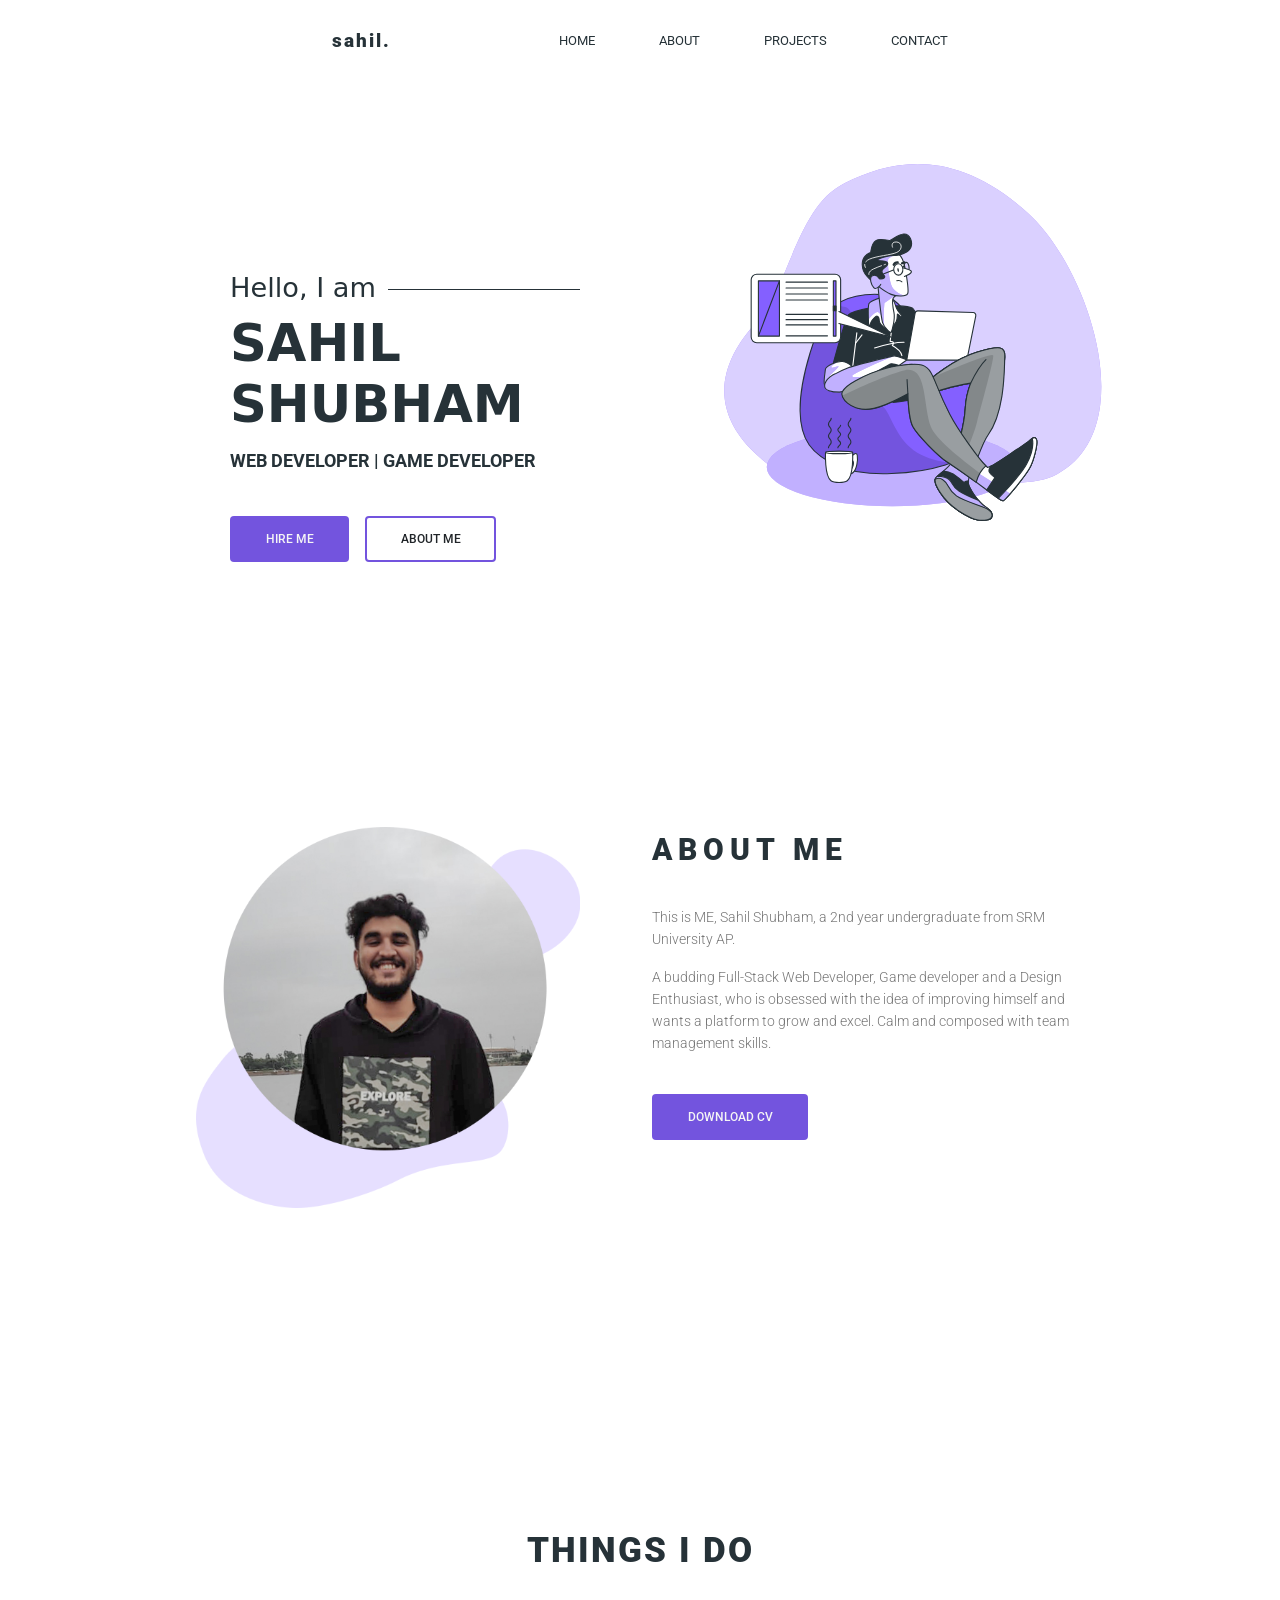
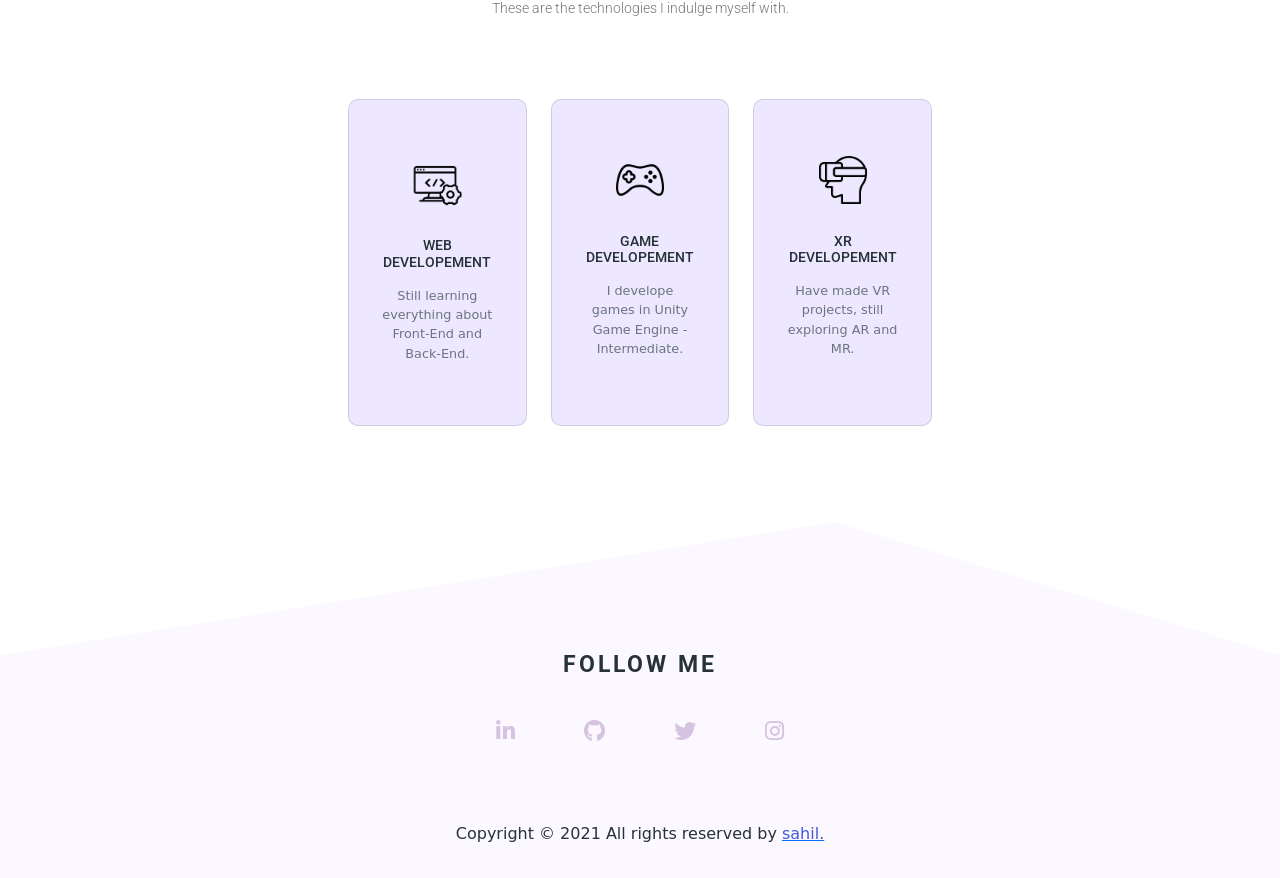
==== commit dc5ea466: "added links" ====
--- a/index.html
+++ b/index.html
@@ -43,16 +43,16 @@
                     <div class="me-auto"></div>
                     <ul class="navbar-nav">
                       <li class="nav-item">
-                        <a class="nav-link active" aria-current="page" href="#">Home</a>
-                      </li>
-                      <li class="nav-item">
-                        <a class="nav-link" href="#">About</a>
-                      </li>
-                      <li class="nav-item">
-                        <a class="nav-link" href="#">Projects</a>
-                      </li>
-                      <li class="nav-item">
-                        <a class="nav-link" style="padding-right: 0;" href="#">Contact</a>
+                        <a class="nav-link active" aria-current="page" href="#home" >Home</a>
+                      </li>
+                      <li class="nav-item">
+                        <a class="nav-link" href="#about">About</a>
+                      </li>
+                      <li class="nav-item">
+                        <a class="nav-link" href="#projects">Projects</a>
+                      </li>
+                      <li class="nav-item">
+                        <a class="nav-link" style="padding-right: 0;" href="#contact">Contact</a>
                       </li>
                       
                     </ul>
@@ -67,7 +67,7 @@
 
     <!-- ============================== Start Main Area ============================== -->
     
-    <main class="site-main">
+    <main id="home" class="site-main">
 
         <!-- ============================== Start Banner Area ============================== -->
             <section class="site-banner">
@@ -99,7 +99,7 @@
 
         <!-- ============================== Start About Area ============================== -->
 
-            <section class="about-area">
+            <section id="about" class="about-area">
               <div class="">
                 <div class="row">
                   <div class="col-lg-6 col-md-6 col-sm-12 idk">
@@ -133,15 +133,9 @@
         <!-- ============================== End About Area ============================== -->
 
 
-        <!-- ============================== Start Brand Area ============================== -->
-
-
-
-        <!-- ============================== End Brand Area ============================== -->
-
         <!-- ============================== Start Service Area ============================== -->
 
-            <section class="services-area">
+            <section id="projects" class="services-area">
               <div class="container">
                 <div class="row">
                   <div class="col-lg-12 text-center services-title">
@@ -210,7 +204,7 @@
     
     <!-- ============================== Start Footer Area ============================== -->
 
-    <footer class="footer-area">
+    <footer id="contact" class="footer-area">
       <div class="container">
         <div class="">
           <div class="site-logo text-center py-4">
@@ -218,10 +212,10 @@
           </div>
           <div class="social text-center">
             <h5 class="text-uppercase">Follow Me</h5>
-            <a href=""><i class="fab fa-linkedin-in"></i></a>
-            <a href=""><i class="fab fa-github"></i></a>
-            <a href=""><i class="fab fa-twitter"></i></a>
-            <a href=""><i class="fab fa-instagram"></i></a>
+            <a href="https://www.linkedin.com/in/soilshubham/" target="_blank"><i class="fab fa-linkedin-in"></i></a>
+            <a href="https://github.com/soilshubham" target="_blank"><i class="fab fa-github"></i></a>
+            <a href="https://twitter.com/soilshubham" target="_blank"><i class="fab fa-twitter"></i></a>
+            <a href="https://www.instagram.com/soilshubham/" target="_blank"><i class="fab fa-instagram"></i></a>
           </div>
           <div class="copyrights text-center">
             <div class="para">
--- a/css/style.css
+++ b/css/style.css
@@ -5,7 +5,7 @@
     height: 100%;
     color: var(--text-color2);
     max-width: 100%;
-
+    scroll-behavior: smooth;
 }
 
 /* CSS Variables */
@@ -71,7 +71,7 @@
 /* Start Banner Area */
 
     .site-main .site-banner {
-        margin-top: 6rem;
+        padding-top: 6rem;
     }
     .site-main .site-banner .site-title{
         padding-left: 0rem;
@@ -148,7 +148,7 @@
 /* Start Services Area */
 
     .site-main .services-area{
-        padding: 7rem 2rem;
+        padding: 12rem 7rem 2rem 7rem;
     }
     
     .site-main .services-area .services-title{
--- a/css/responsive.css
+++ b/css/responsive.css
@@ -41,6 +41,8 @@
     .site-main .site-banner .site-title h4{
         font-size: 0.8rem;
         width: 20rem;
+        margin: 0;
+        padding-left: 0;
     }
 
     .site-main .site-banner .site-title h3{
@@ -105,7 +107,7 @@
         width: 100vw;
     }
 
-    .title-text{
+    .site-main .about-area .about-title .title-text{
         text-align: center;
     }
 
@@ -143,6 +145,8 @@
 
     .site-main .services-area {
         width: 100vw;
+        padding: 0;
+
     }
 
     .site-main .services-area .services{
